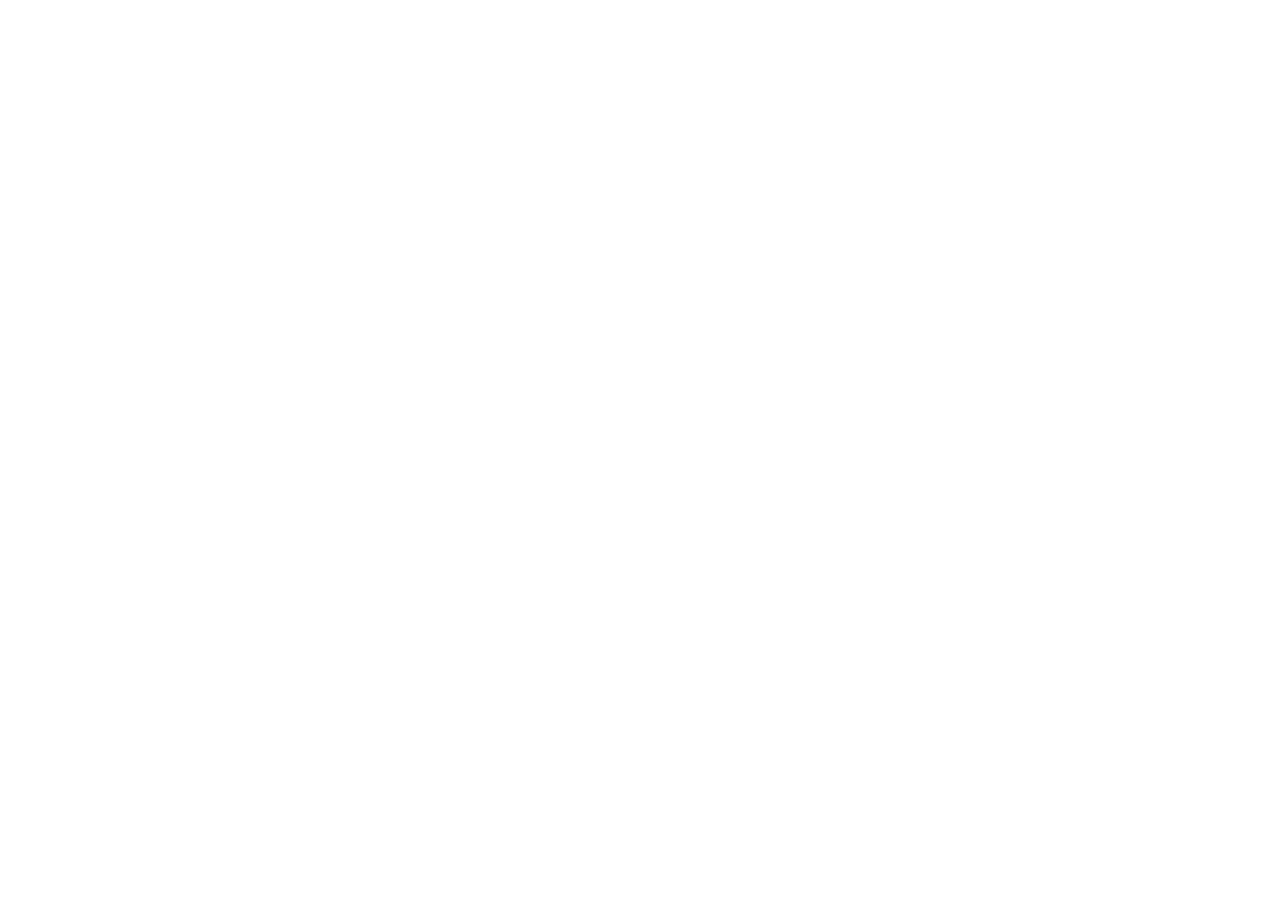
==== web/index.html @ 4908c8ad "Update index.html" ====
<!DOCTYPE html>
<html lang="en">
<head>
    <meta charset="UTF-8">
    <meta http-equiv="X-UA-Compatible" content="IE=edge">
    <meta name="viewport" content="width=device-width, initial-scale=1.0">
    <title>Document</title>
</head>
<body>
    
</body>
</html>
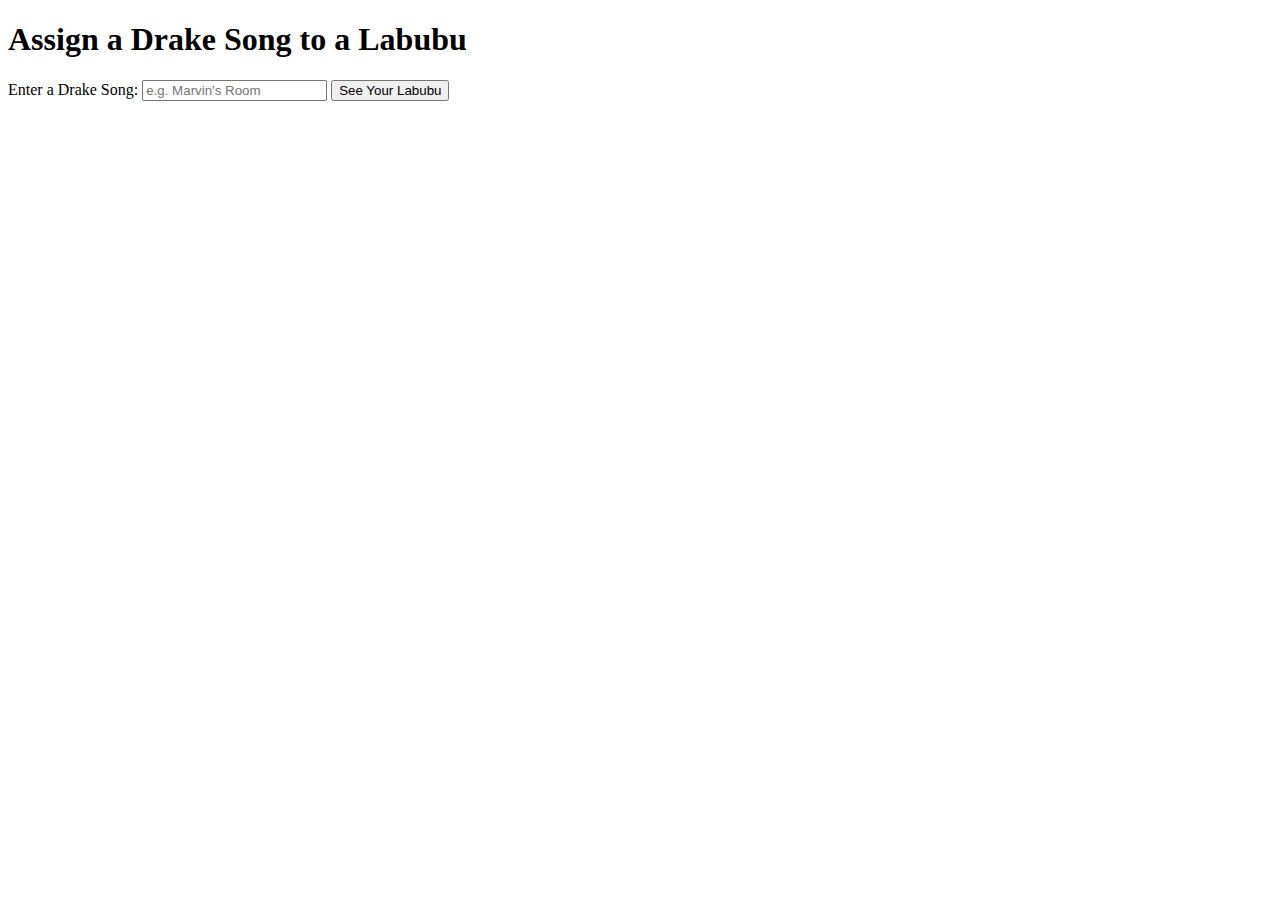
==== commit 56be6d40: "Update index.html" ====
--- a/web/index.html
+++ b/web/index.html
@@ -1,12 +1,19 @@
 <!DOCTYPE html>
 <html lang="en">
 <head>
-    <meta charset="UTF-8">
-    <meta http-equiv="X-UA-Compatible" content="IE=edge">
-    <meta name="viewport" content="width=device-width, initial-scale=1.0">
-    <title>Document</title>
+  <meta charset="UTF-8">
+  <meta name="viewport" content="width=device-width, initial-scale=1.0">
+  <title>Drake x Labubu Matcher</title>
+  <link rel="stylesheet" href="style.css">
 </head>
 <body>
-    
+  <div class="container">
+    <h1>Assign a Drake Song to a Labubu</h1>
+    <form action="result.html" method="GET">
+      <label for="song">Enter a Drake Song:</label>
+      <input type="text" id="song" name="song" placeholder="e.g. Marvin's Room" required>
+      <button type="submit">See Your Labubu</button>
+    </form>
+  </div>
 </body>
-</html>+</html>
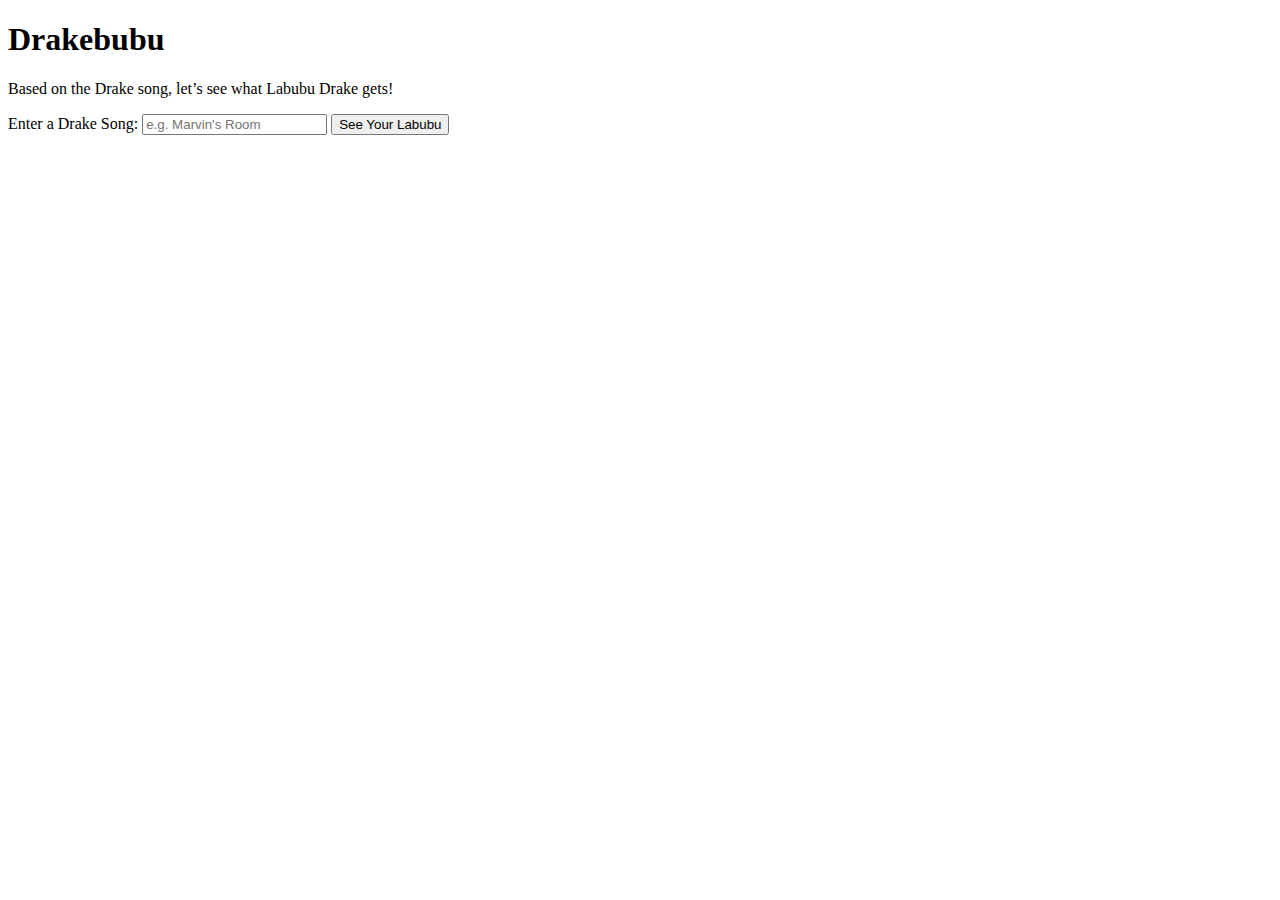
==== commit de3cb0d9: "Update index.html" ====
--- a/web/index.html
+++ b/web/index.html
@@ -3,12 +3,13 @@
 <head>
   <meta charset="UTF-8">
   <meta name="viewport" content="width=device-width, initial-scale=1.0">
-  <title>Drake x Labubu Matcher</title>
+  <title>Drakebubu</title>
   <link rel="stylesheet" href="style.css">
 </head>
 <body>
   <div class="container">
-    <h1>Assign a Drake Song to a Labubu</h1>
+    <h1>Drakebubu</h1>
+    <p>Based on the Drake song, let’s see what Labubu Drake gets!</p>
     <form action="result.html" method="GET">
       <label for="song">Enter a Drake Song:</label>
       <input type="text" id="song" name="song" placeholder="e.g. Marvin's Room" required>
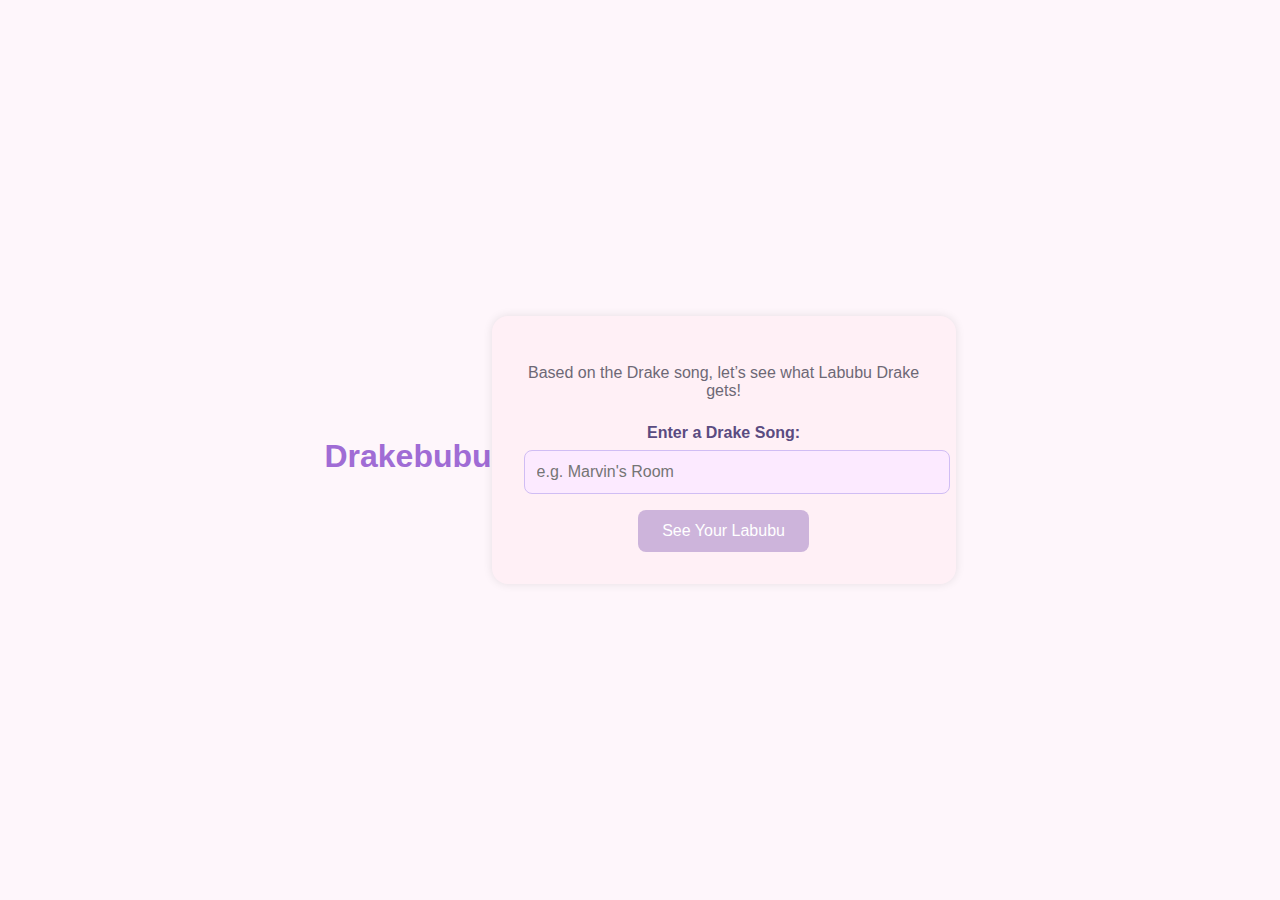
==== commit 69d1beff: "Update index.html" ====
--- a/web/index.html
+++ b/web/index.html
@@ -1,18 +1,20 @@
 <!DOCTYPE html>
 <html lang="en">
 <head>
-  <meta charset="UTF-8">
-  <meta name="viewport" content="width=device-width, initial-scale=1.0">
+  <meta charset="UTF-8" />
+  <meta name="viewport" content="width=device-width, initial-scale=1.0"/>
   <title>Drakebubu</title>
-  <link rel="stylesheet" href="style.css">
+  <link href="https://fonts.googleapis.com/css2?family=Baloo+2&display=swap" rel="stylesheet">
+  <link rel="stylesheet" href="style.css" />
 </head>
 <body>
+  <h1 class="main-heading">Drakebubu</h1> 
+
   <div class="container">
-    <h1>Drakebubu</h1>
     <p>Based on the Drake song, let’s see what Labubu Drake gets!</p>
     <form action="result.html" method="GET">
       <label for="song">Enter a Drake Song:</label>
-      <input type="text" id="song" name="song" placeholder="e.g. Marvin's Room" required>
+      <input type="text" id="song" name="song" placeholder="e.g. Marvin's Room" required />
       <button type="submit">See Your Labubu</button>
     </form>
   </div>
--- a/web/style.css
+++ b/web/style.css
@@ -0,0 +1,64 @@
+body {
+  margin: 0;
+  padding: 0;
+  font-family: 'Segoe UI', Tahoma, Geneva, Verdana, sans-serif;
+  background-color: #fef6fb;
+  color: #5a4b81;
+  display: flex;
+  align-items: center;
+  justify-content: center;
+  height: 100vh;
+}
+
+.container {
+  background-color: #fff0f6;
+  padding: 2rem;
+  border-radius: 1rem;
+  box-shadow: 0 0 10px rgba(0, 0, 0, 0.1);
+  max-width: 400px;
+  width: 90%;
+  text-align: center;
+}
+
+h1 {
+  margin-bottom: 0.5rem;
+  font-size: 2rem;
+  color: #a06cd5;
+}
+
+p {
+  font-size: 1rem;
+  margin-bottom: 1.5rem;
+  color: #6d6875;
+}
+
+label {
+  display: block;
+  margin-bottom: 0.5rem;
+  font-weight: bold;
+}
+
+input[type="text"] {
+  width: 100%;
+  padding: 0.75rem;
+  border: 1px solid #d0bdf4;
+  border-radius: 0.5rem;
+  margin-bottom: 1rem;
+  font-size: 1rem;
+  background-color: #fceaff;
+}
+
+button {
+  background-color: #cdb4db;
+  color: white;
+  padding: 0.75rem 1.5rem;
+  border: none;
+  border-radius: 0.5rem;
+  cursor: pointer;
+  font-size: 1rem;
+  transition: background 0.3s ease;
+}
+
+button:hover {
+  background-color: #b08bb7;
+}
